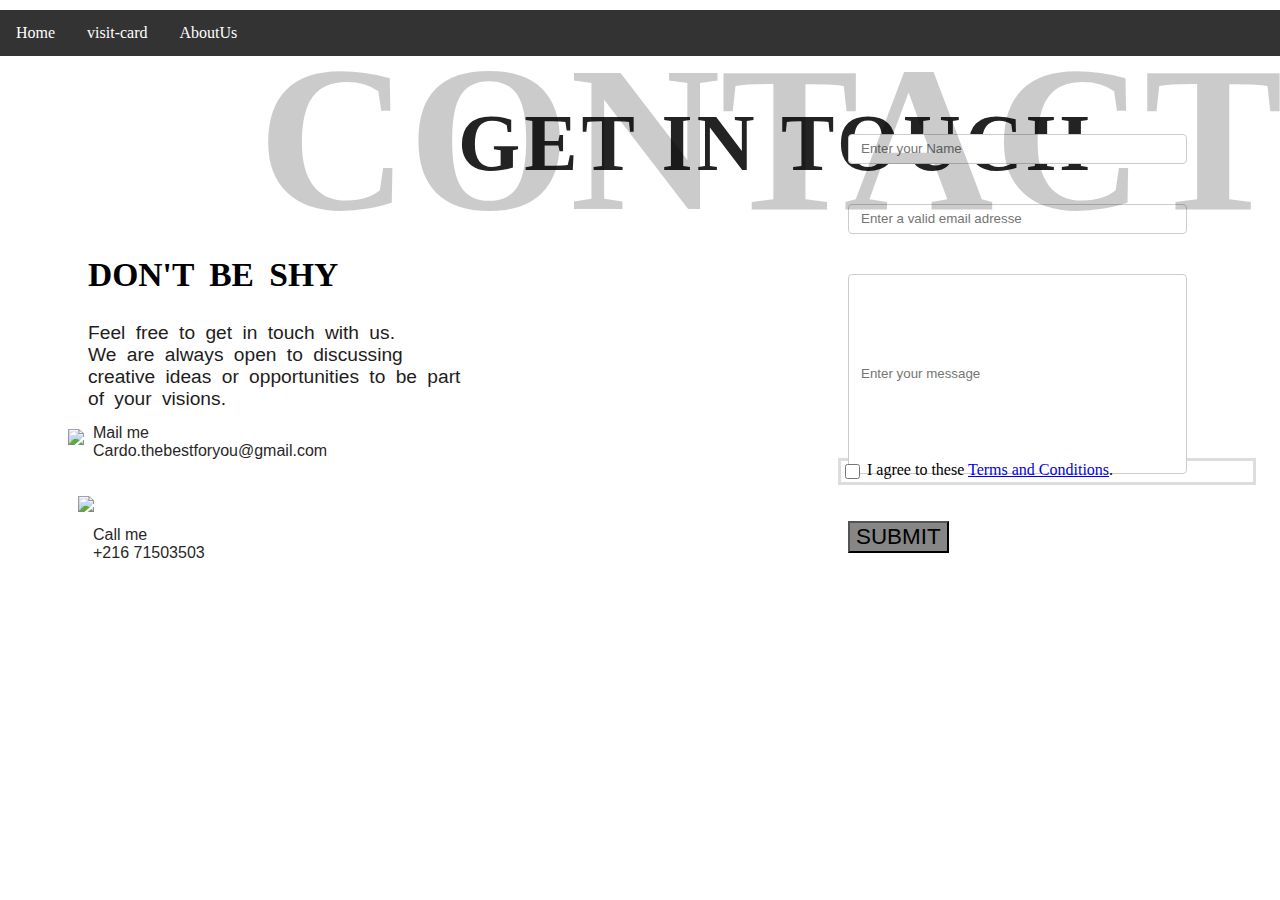
==== Contact.html @ cfa4a06b "Merge pull request #1 from aydisaddem/main" ====
<!DOCTYPE html>
<html lang="en">
<head>
    <meta charset="UTF-8">
    <meta http-equiv="X-UA-Compatible" content="IE=edge">
    <meta name="viewport" content="width=device-width, initial-scale=1.0">
    <title>CONTACT</title>
    <link rel="stylesheet" href="style.css">
</head>
<body>
    <ul class="nav">
        <li><a href="./home.html">Home</a></li>
        <li><a href="./visit-card.html">visit-card</a></li>
        <li><a href="./">AboutUs</a></li>
        <li><a id="con" href="./Contact.html">Contact</a></li>
      </ul>
    <h1 id="cont">CONTACT</h1>
    <h2 id="touch">GET IN TOUCH</h2>
    <h2 id="dont">DON'T BE SHY</h2>
    <p id="para">Feel free to get in touch with us. <br> We are always open to discussing <br>creative ideas or opportunities to be part<br> of your visions.
    </p>
    <img id="mail" src=https://pixsector.com/cache/dc0ee776/avd5c445f01ca4712be88.png >
    <p id="envo"> Mail me <br> Cardo.thebestforyou@gmail.com</p>
    <img id="phone" src=https://cdn2.iconfinder.com/data/icons/font-awesome/1792/phone-512.png>
    <p id="call"> Call me <br> +216 71503503 </p>
    <ul class="enter">
        <input  type="text" id="in"   placeholder="Enter your Name"><br><br>
    <input type="text" id="inp" placeholder="Enter a valid email adresse"><br><br>
     <input type="text" id="inpu"  placeholder="Enter your message">
    </ul>
    <div class="tacbox">
        <input id="checkbox" type="checkbox" />
        <label for="checkbox"> I agree to these <a href="#">Terms and Conditions</a>.</label>
      </div>
      <button id="BUT" type="button">SUBMIT</button>

    

</body>
</html>
---- style.css ----
@import url('https://fonts.googleapis.com/css2?family=Festive&display=swap');
body{
    background-image: url('https://images.pexels.com/photos/242236/pexels-photo-242236.jpeg?auto=compress&cs=tinysrgb&h=750&w=1260');
    height: 100%;
  background-repeat: no-repeat;
  background-size: 100%;
  background-attachment: fixed;
}
.nav {
    list-style-type: none;
    margin-top:-10px;
    margin-left: -8px;
    padding: 0;
    overflow: hidden;
    background-color: #333;
   width: 1536px;
   position: absolute;
  }
  
  li {
    float:left ;
    font-size: 100%;
    padding: -1%;
   }
   #con{
     margin-left: 1192px;
   }
  
  li a {
    display: block;
    color: white;
    text-align: center;
    padding: 14px 16px;
    text-decoration: none;
  }
  
  li a:hover:not(.active) {
    background-color: #111;
}
  
#cont{
  color: black;
  opacity:0.2;
  font-size: 1300%;
  margin-left: 250px;
  margin-top: 20px;
}
#touch{
  color: rgb(36, 35, 35);
  margin-left: 450px;
  margin-top: -300px;
  font-size:500%;
  letter-spacing: 4px;
}
#dont{
  margin-left: 80px;
  font-size:210% ;
  font-family:inherit;
   word-spacing: 7px;
}
#para{
  margin-left: 80px;
  font-size: 120%;
  word-spacing: 5px;
  font-family:sans-serif;
  color: rgb(31, 29, 29);
}
#mail{
  width: 100px;
  margin-left: 60px;  
}
#envo{
  margin-left: 85px;
  margin-top: -25px;
  font-family:Verdana, Geneva, Tahoma, sans-serif;
  color: rgb(41, 39, 39);
}
#phone{
  width: 70px;
  margin-left: 70px; 
  margin-top: 20px;
}
#call{
  margin-left: 85px;
  margin-top: 10px;
  font-family:Verdana, Geneva, Tahoma, sans-serif;
  color: rgb(41, 39, 39);
}
.enter{
    margin-top: -450px;
    margin-left: 800px;
    height: 80px;
}
#in{
  height: 30px;
  width: 80%;
}
#inp{
  height: 30px;
  width: 80%;
}
#inpu{
  width: 80%;
  height: 250%;
 }
.tacbox {
  
  padding: 0em;
  margin: 1em;
  border: 3px solid #ddd; 
  margin-left: 830px;
  margin-top: 250px;
}

input {
  height: 15px;
  width: 15px;
  vertical-align: middle;
}
#BUT{
  margin-left: 840px;
  margin-top: 20px;
  font-size: 140%;
  background-color: rgb(134, 134, 134);
}

#pic1Big{
    position:absolute;
    top:200px;
    left:280px;
    width: 500px;
    height: 300px;
}
#pic1Big:hover{
    transform: scale(1.05);
}
#pic2Big{
    position:absolute;
    top:200px;
    left:800px;
    width: 500px;
    height: 300px;
}
#pic2Big:hover{
    transform: scale(1.05);
}
#pic3Big{
    position:absolute;
    top:520px;
    left:280px;
    width: 500px;
    height: 300px;
}
#pic3Big:hover{
    transform: scale(1.05);
}
#pic4Big{
    position:absolute;
    top:520px;
    left:800px;
    width: 500px;
    height: 300px;
}
#pic4Big:hover{
    transform: scale(1.05);
}
#pic5Big{
    position:absolute;
    top:200px;
    left:280px;
    width: 500px;
    height: 300px;
}
#pic5Big:hover{
    transform: scale(1.05);
}
#pic6Big{
    position:absolute;
    top:200px;
    left:800px;
    width: 500px;
    height: 300px;
}
#pic6Big:hover{
    transform: scale(1.05);
}
#pic7Big{
    position:absolute;
    top:520px;
    left:280px;
    width: 500px;
    height: 300px;
}
#pic7Big:hover{
    transform: scale(1.05);
}
#pic8Big{
    position:absolute;
    top:520px;
    left:800px;
    width: 500px;
    height: 300px;
}
#pic8Big:hover{
    transform: scale(1.05);
}
#company{
    position:absolute;
    top:320px;
    left:400px;
    width: 300px;
    height: 200px;
}
#company:hover{
    transform: scale(1.2);
}
#personal{
    position:absolute;
    top:320px;
    left:920px;
    height: 200px;
    width: 280px;
}
#personal:hover{
    transform: scale(1.2);
}
#companyTxt{
    position: absolute;
    left: 380px;
    top: 100px;
    font-size: 100px;  
}
#personalTxt{
    position: absolute;
    left: 900px;
    top: 100px;
    font-size: 100px;
}
input[type=text], select, textarea {
    width: 100%;
    padding: 12px;
    border: 1px solid #ccc;
    border-radius: 4px;
    box-sizing: border-box;
    margin-top: 6px;
    margin-bottom: 16px;
    resize: vertical;
}
input[type=button] {
    background-color: #008CBA;
    color: white;
    padding: 12px 20px;
    border: none;
    border-radius: 4px;
    cursor: pointer;
    width: 80px;
    position:relative;
    margin-left: 30px;
}
input[type=button]:hover {
    background-color: #026383;
}
.company-container {
    position: absolute;
    top: 180px;
    border-radius: 5px;
    background-color: #f2f2f2;
    padding: 20px;
    width: 300px;
    margin-left: 30px; 
}
.personal-container{
    position: absolute;
    top: 180px;
    border-radius: 5px;
    background-color: #f2f2f2;
    padding: 20px;
    width: 300px;
    margin-left: 30px;  
}
#companyData{
    position:absolute;
    top:220px;
    left:440px;
    width: 700px;
    height: 350px; 
}
.picC{
    width: 100%;
    height: 100%;   
}
.picP{
    width: 100%;
    height: 100%;
}
#personalData{
    position:absolute;
    top:220px;
    left:440px;
    width: 700px;
    height: 350px;  
}
#nameStyle{
    position: absolute;
    top: 8px;
    left: 8px;
    
}
#specialityStyle{
    position: absolute;
    top: 30px;
    left: 8px;
}
#adresseCStyle{
    position: absolute;
    top: 60px;
    left: 8px;  
}
#phoneNumberCStyle{
    position: absolute;
    top: 100px;
    left: 8px;  
}
#fullNameStyle{
    position: absolute;
    top: 8px;
    left: 8px;
}
#jobStyle{
    position: absolute;
    top: 30px;
    left: 8px;
}
#adressePStyle{
    position: absolute;
    top: 60px;
    left: 8px;  
}
#phoneNumberPStyle{
    position: absolute;
    top: 100px;
    left: 8px;  
}
#position{
    position: absolute;
    top:180px;
    width: 300px;
    left:1200px;
    padding: 12px;
    border: 1px solid #ccc;
    background-color:#f2f2f2 ;
    border-radius: 4px;
    box-sizing: border-box; 
}
#validate-position{
    background-color: #008CBA;
    color: white;
    padding: 12px 20px;
    border: none;
    border-radius: 4px;
    cursor: pointer;
    width: 80px;
    position:relative;
    margin-left: 30px;
}
#validate-position:hover {
    background-color: #026383;
}
#positionP{
    position: absolute;
    top:180px;
    width: 300px;
    left:1200px;
    padding: 12px;
    border: 1px solid #ccc;
    background-color:#f2f2f2 ;
    border-radius: 4px;
    box-sizing: border-box;
}
#validate-position-P{
    background-color: #008CBA;
    color: white;
    padding: 12px 20px;
    border: none;
    border-radius: 4px;
    cursor: pointer;
    width: 80px;
    position:relative;
    margin-left: 30px;
}
#validate-position-P:hover {
    background-color: #026383;
}
#logoCStyle{
    position: absolute;
    top:30px;
    left :50px;
    height: 50px;
    width: 50px;
}
#picturePStyle{
    position: absolute;
    top:30px;
    left :50px;
    height: 50px;
    width: 50px;
}
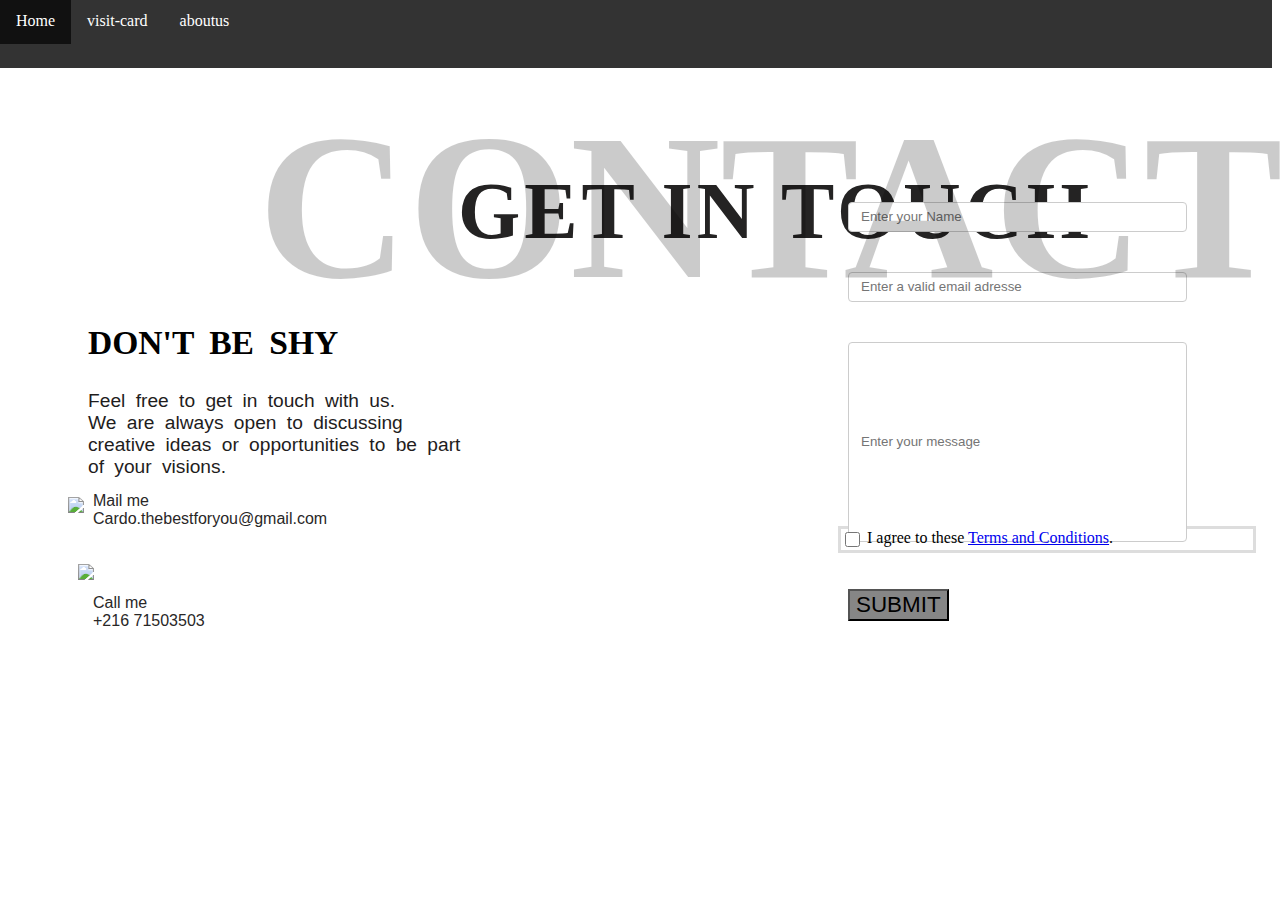
==== commit 07a7bbee: "sarra changes" ====
--- a/Contact.html
+++ b/Contact.html
@@ -11,7 +11,7 @@
     <ul class="nav">
         <li><a href="./home.html">Home</a></li>
         <li><a href="./visit-card.html">visit-card</a></li>
-        <li><a href="./">AboutUs</a></li>
+        <li><a href="./AboutUs.html">aboutus</a></li>
         <li><a id="con" href="./Contact.html">Contact</a></li>
       </ul>
     <h1 id="cont">CONTACT</h1>
--- a/style.css
+++ b/style.css
@@ -14,8 +14,12 @@
     padding: 0;
     overflow: hidden;
     background-color: #333;
-   width: 1536px;
-   position: absolute;
+    height:70px;
+}
+  #three{
+    font-size: 20px;
+    margin-left: 300px;
+    margin-top: 3px;  
   }
   
   li {
@@ -23,9 +27,33 @@
     font-size: 100%;
     padding: -1%;
    }
+   #car{
+       color: #afaaaa;
+       font-family: 'Times New Roman', Times, serif;
+       margin-top: 10px;
+       margin-left: 20px;
+       font-size: 20px;
+
+   }
    #con{
-     margin-left: 1192px;
+     margin-left: 1350px;
+     font-size: 35px    ;
+     margin-top: -100px;
    }
+   #pic{
+     width:1300px;
+     height: 700px;
+     margin-left: 100px;
+     margin-top: -15px;
+     }
+     #pict{
+    width: 1400px;
+    height: 1000px;
+    position: absolute;
+    margin-top: -870px;
+    margin-left: -200px;
+    opacity: 0.9;
+     }
   
   li a {
     display: block;
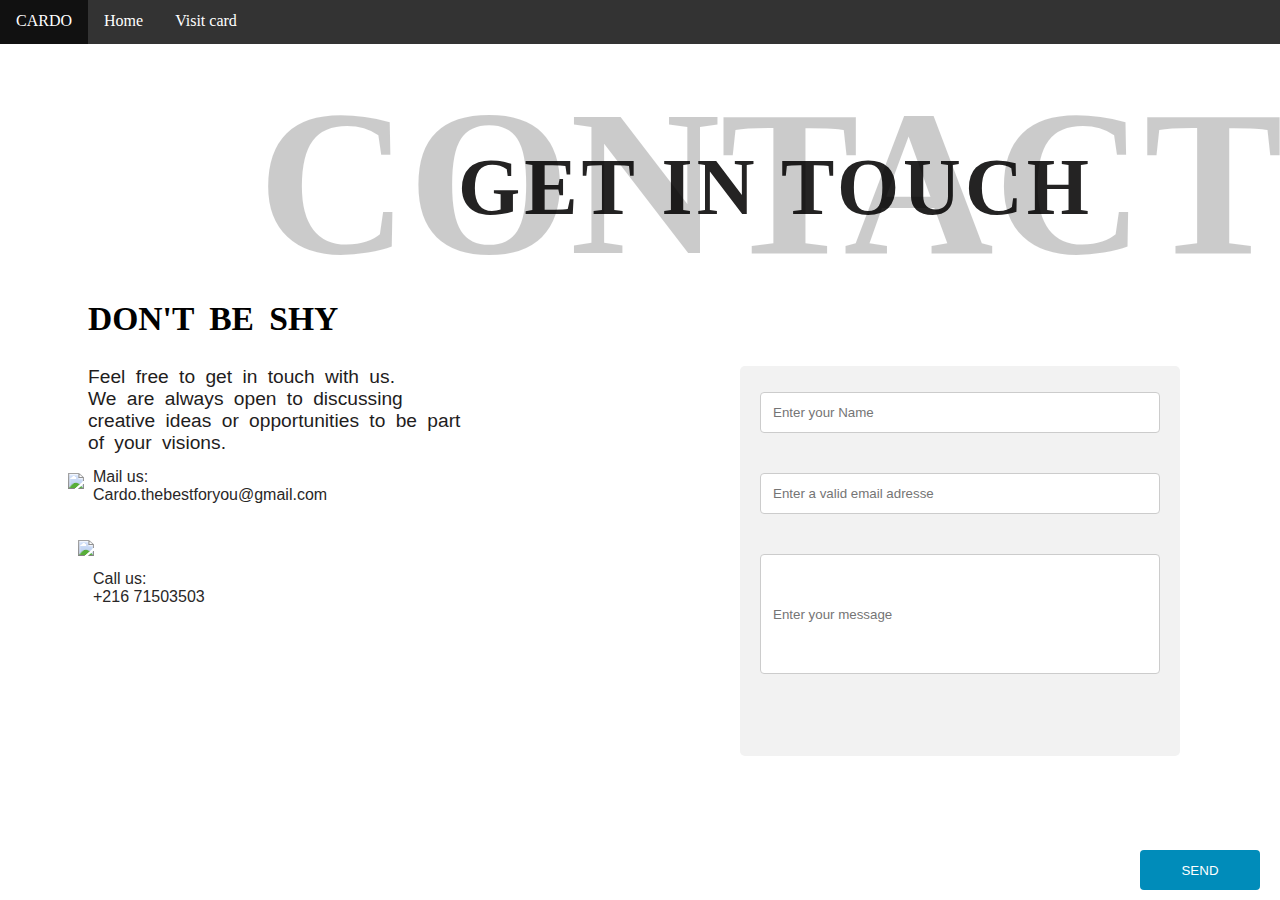
==== commit c5a42e78: "final touch css" ====
--- a/Contact.html
+++ b/Contact.html
@@ -8,11 +8,11 @@
     <link rel="stylesheet" href="style.css">
 </head>
 <body>
-    <ul class="nav">
-        <li><a href="./home.html">Home</a></li>
-        <li><a href="./visit-card.html">visit-card</a></li>
-        <li><a href="./AboutUs.html">aboutus</a></li>
-        <li><a id="con" href="./Contact.html">Contact</a></li>
+    <ul class='ulnb'>
+        <li class="Cardo"><a > CARDO</a></li>
+        <li class='linb'><a href="./home.html">Home</a></li>
+        <li class='linb'><a href="./visit-card.html">Visit card</a></li>
+        <li id='contact'><a href="./Contact.html">Contact us</a></li>
       </ul>
     <h1 id="cont">CONTACT</h1>
     <h2 id="touch">GET IN TOUCH</h2>
@@ -20,19 +20,17 @@
     <p id="para">Feel free to get in touch with us. <br> We are always open to discussing <br>creative ideas or opportunities to be part<br> of your visions.
     </p>
     <img id="mail" src=https://pixsector.com/cache/dc0ee776/avd5c445f01ca4712be88.png >
-    <p id="envo"> Mail me <br> Cardo.thebestforyou@gmail.com</p>
+    <p id="envo"> Mail us: <br> Cardo.thebestforyou@gmail.com</p>
     <img id="phone" src=https://cdn2.iconfinder.com/data/icons/font-awesome/1792/phone-512.png>
-    <p id="call"> Call me <br> +216 71503503 </p>
-    <ul class="enter">
-        <input  type="text" id="in"   placeholder="Enter your Name"><br><br>
-    <input type="text" id="inp" placeholder="Enter a valid email adresse"><br><br>
-     <input type="text" id="inpu"  placeholder="Enter your message">
+    <p id="call"> Call us: <br> +216 71503503 </p>
+    
+    <ul id="contact-us">
+        <input type="text" id="inName"   placeholder="Enter your Name"><br><br>
+        <input type="text" id="inEmail" placeholder="Enter a valid email adresse"><br><br>
+        <input type="text" id="inMsg"  placeholder="Enter your message">
     </ul>
-    <div class="tacbox">
-        <input id="checkbox" type="checkbox" />
-        <label for="checkbox"> I agree to these <a href="#">Terms and Conditions</a>.</label>
-      </div>
-      <button id="BUT" type="button">SUBMIT</button>
+    
+      <button id="send" type="button">SEND</button>
 
     
 
--- a/style.css
+++ b/style.css
@@ -1,61 +1,53 @@
 
 @import url('https://fonts.googleapis.com/css2?family=Festive&display=swap');
 body{
-    background-image: url('https://images.pexels.com/photos/242236/pexels-photo-242236.jpeg?auto=compress&cs=tinysrgb&h=750&w=1260');
-    height: 100%;
+  background-image: url('https://images.pexels.com/photos/242236/pexels-photo-242236.jpeg?auto=compress&cs=tinysrgb&h=750&w=1260');
+  height: 100%;
   background-repeat: no-repeat;
   background-size: 100%;
   background-attachment: fixed;
 }
-.nav {
+#homeBody{
+    background-image: url('https://images.unsplash.com/photo-1581548133861-ad7a282a1d62?ixlib=rb-1.2.1&ixid=MnwxMjA3fDB8MHxwaG90by1wYWdlfHx8fGVufDB8fHx8&auto=format&fit=crop&w=870&q=80');
+    height: 100%;
+    background-repeat: no-repeat;
+    background-size: 100%;
+    background-attachment: fixed;
+
+}
+.ulnb {
     list-style-type: none;
-    margin-top:-10px;
-    margin-left: -8px;
+    margin: 0;
     padding: 0;
     overflow: hidden;
     background-color: #333;
-    height:70px;
-}
-  #three{
-    font-size: 20px;
-    margin-left: 300px;
-    margin-top: 3px;  
-  }
+    margin-top: -10px;
+    width: 1520px;
+    margin-left: -8px;
+}
   
-  li {
-    float:left ;
-    font-size: 100%;
-    padding: -1%;
-   }
-   #car{
-       color: #afaaaa;
-       font-family: 'Times New Roman', Times, serif;
-       margin-top: 10px;
-       margin-left: 20px;
-       font-size: 20px;
-
-   }
-   #con{
-     margin-left: 1350px;
-     font-size: 35px    ;
-     margin-top: -100px;
-   }
-   #pic{
-     width:1300px;
-     height: 700px;
-     margin-left: 100px;
-     margin-top: -15px;
-     }
-     #pict{
-    width: 1400px;
-    height: 1000px;
-    position: absolute;
-    margin-top: -870px;
-    margin-left: -200px;
-    opacity: 0.9;
-     }
+.linb {
+    float:left;
+}
+#contact{
+    float: right;
+}
+.Cardo{
+    float: left;  
+}
   
-  li a {
+#liA {
+    display: block;
+    color: white;
+    text-align: center;
+    padding: 14px 16px;
+    text-decoration: none;
+}
+  
+#liA:hover:not(.active) {
+    background-color: #111;
+}
+   li a {
     display: block;
     color: white;
     text-align: center;
@@ -115,42 +107,37 @@
   font-family:Verdana, Geneva, Tahoma, sans-serif;
   color: rgb(41, 39, 39);
 }
-.enter{
-    margin-top: -450px;
-    margin-left: 800px;
-    height: 80px;
-}
-#in{
-  height: 30px;
-  width: 80%;
-}
-#inp{
-  height: 30px;
-  width: 80%;
-}
-#inpu{
-  width: 80%;
-  height: 250%;
- }
-.tacbox {
-  
-  padding: 0em;
-  margin: 1em;
-  border: 3px solid #ddd; 
-  margin-left: 830px;
-  margin-top: 250px;
-}
-
-input {
-  height: 15px;
-  width: 15px;
-  vertical-align: middle;
-}
-#BUT{
-  margin-left: 840px;
-  margin-top: 20px;
-  font-size: 140%;
-  background-color: rgb(134, 134, 134);
+#contact-us{
+    position: absolute;
+    top:350px;
+    right:100px;
+    height: 350px;
+    width: 400px;
+    background-color: #f2f2f2;
+    border-radius: 5px;
+    padding: 20px;
+}
+#inMsg{
+    height: 120px;
+}
+
+#send{
+  position:absolute;
+  bottom: 10px;
+  left: 1140px;
+  height: 40px;
+  width: 100px;
+  background-color: #008CBA;
+  color: white;
+  padding: 12px 20px;
+  border: none;
+  border-radius: 4px;
+  cursor: pointer;
+  width: 120px;
+  height: 40px;
+}
+#send:hover{
+background-color: #026383;
 }
 
 #pic1Big{
@@ -235,35 +222,38 @@
 }
 #company{
     position:absolute;
-    top:320px;
-    left:400px;
-    width: 300px;
-    height: 200px;
+    top:360px;
+    left:370px;
+    width: 150px;
+    height: 150px;
 }
 #company:hover{
     transform: scale(1.2);
 }
 #personal{
     position:absolute;
-    top:320px;
-    left:920px;
-    height: 200px;
-    width: 280px;
+    top:360px;
+    right:370px;
+    height: 150px;
+    width: 150px;
 }
 #personal:hover{
     transform: scale(1.2);
 }
 #companyTxt{
     position: absolute;
-    left: 380px;
-    top: 100px;
-    font-size: 100px;  
-}
-#personalTxt{
-    position: absolute;
-    left: 900px;
+    left: 250px;
     top: 100px;
     font-size: 100px;
+    font-family:'Times New Roman', Times, serif 
+}
+#personalTxt{
+    position: absolute;
+    left: 900px;
+    right: 250px;
+    top: 100px;
+    font-size: 100px;
+    font-family:'Times New Roman', Times, serif
 }
 input[type=text], select, textarea {
     width: 100%;
@@ -283,24 +273,28 @@
     border-radius: 4px;
     cursor: pointer;
     width: 80px;
+    height: 40px;
     position:relative;
-    margin-left: 30px;
+    margin-left: 40px;
+    margin-top: 30px;
 }
 input[type=button]:hover {
     background-color: #026383;
 }
 .company-container {
     position: absolute;
-    top: 180px;
+    top: 60px;
     border-radius: 5px;
+    padding: 20px;
     background-color: #f2f2f2;
-    padding: 20px;
+    
     width: 300px;
     margin-left: 30px; 
+    height: 480px;
 }
 .personal-container{
     position: absolute;
-    top: 180px;
+    top: 60px;
     border-radius: 5px;
     background-color: #f2f2f2;
     padding: 20px;
@@ -372,16 +366,46 @@
 }
 #position{
     position: absolute;
-    top:180px;
+    top:60px;
+    width: 300px;
+    left:1200px;
+    padding: 12px;
+    height: 480px;
+    border: 1px solid #ccc;
+    background-color:#f2f2f2 ;
+    border-radius: 4px;
+    box-sizing: border-box; 
+}
+#validate-position{
+    background-color: #008CBA;
+    color: white;
+    padding: 12px 20px;
+    border: none;
+    border-radius: 4px;
+    cursor: pointer;
+    width: 80px;
+    position:relative;
+    margin-left: 5px;
+}
+#validate-position:hover {
+    background-color: #026383;
+}
+#text-color-C{
+    width: 80px;
+    height: 40px;
+}
+#positionP{
+    position: absolute;
+    top:60px;
     width: 300px;
     left:1200px;
     padding: 12px;
     border: 1px solid #ccc;
     background-color:#f2f2f2 ;
     border-radius: 4px;
-    box-sizing: border-box; 
-}
-#validate-position{
+    box-sizing: border-box;
+}
+#validate-position-P{
     background-color: #008CBA;
     color: white;
     padding: 12px 20px;
@@ -390,35 +414,14 @@
     cursor: pointer;
     width: 80px;
     position:relative;
-    margin-left: 30px;
-}
-#validate-position:hover {
-    background-color: #026383;
-}
-#positionP{
-    position: absolute;
-    top:180px;
-    width: 300px;
-    left:1200px;
-    padding: 12px;
-    border: 1px solid #ccc;
-    background-color:#f2f2f2 ;
-    border-radius: 4px;
-    box-sizing: border-box;
-}
-#validate-position-P{
-    background-color: #008CBA;
-    color: white;
-    padding: 12px 20px;
-    border: none;
-    border-radius: 4px;
-    cursor: pointer;
-    width: 80px;
-    position:relative;
-    margin-left: 30px;
+    margin-left: 5px;
 }
 #validate-position-P:hover {
     background-color: #026383;
+}
+#text-color-P{
+    width: 80px;
+    height: 40px;
 }
 #logoCStyle{
     position: absolute;
@@ -434,4 +437,122 @@
     height: 50px;
     width: 50px;
 }
-
+#logoSize{
+    position: absolute;
+    width: 300px;
+    height: 250px;
+    top:550px;
+    left:1200px;
+    padding: 8px;
+    border: 1px solid #ccc;
+    background-color:#f2f2f2 ;
+    border-radius: 4px;
+    box-sizing: border-box; 
+    display: flex;
+    flex-flow: row wrap;
+    align-items: center;
+}
+#validate-logo{
+    background-color: #008CBA;
+    color: white;
+    padding: 12px 20px;
+    border: none;
+    border-radius: 4px;
+    cursor: pointer;
+    width: 80px;
+    position:relative;
+    margin-left: 100px; 
+}
+#validate-logo:hover {
+    background-color: #026383;
+}
+#pictureSize{
+    position: absolute;
+    width: 300px;
+    height: 250px;
+    top:550px;
+    left:1200px;
+    padding: 8px;
+    border: 1px solid #ccc;
+    background-color:#f2f2f2 ;
+    border-radius: 4px;
+    box-sizing: border-box; 
+    display: flex;
+    flex-flow: row wrap;
+    align-items: center;
+}
+#validate-picture{
+    background-color: #008CBA;
+    color: white;
+    padding: 12px 20px;
+    border: none;
+    border-radius: 4px;
+    cursor: pointer;
+    width: 80px;
+    position:relative;
+    margin-left: 100px; 
+}
+.back{
+    background-color: #008CBA;
+    color: white;
+    padding: 12px 20px;
+    border: none;
+    border-radius: 4px;
+    cursor: pointer;
+    width: 200px;
+    height: 60px;
+    position:absolute;
+    bottom:40px;
+    left: 100px;
+}
+.back:hover {
+    background-color: #026383;
+}
+#homepicdiv{
+    height:500px;
+    position: absolute;
+    width: 600px;
+    top: 90px;
+    left: 80px;
+    background-color: rgba(49, 49, 49, 0.8);
+    border-radius: 20px;
+}
+
+
+   #cardo{
+       color: white;
+       margin-left: 20px;
+       font-size: 45px;
+   }
+   #ff{
+       color: rgb(64, 152, 224);
+   }
+
+   .textHome{
+       color: white;
+       margin-left: 20px ;
+       font-size: 30px;
+       margin-right: 5px;
+       letter-spacing: 2px;
+   }
+
+   .textHome0{
+    margin-left: 20px ;
+    font-size: 20px;
+    margin-right: 5px;
+    letter-spacing: 2px;
+    color: white;
+   }
+
+   .tools{
+       margin-top: 50px;
+       padding: 5px;
+   }
+   #homeBtn{
+       border-radius: 18px;
+       border-color: yellow;
+       margin-left: 210px;
+       opacity: 0.6;
+       background-color: white;
+       height: 40px;
+   }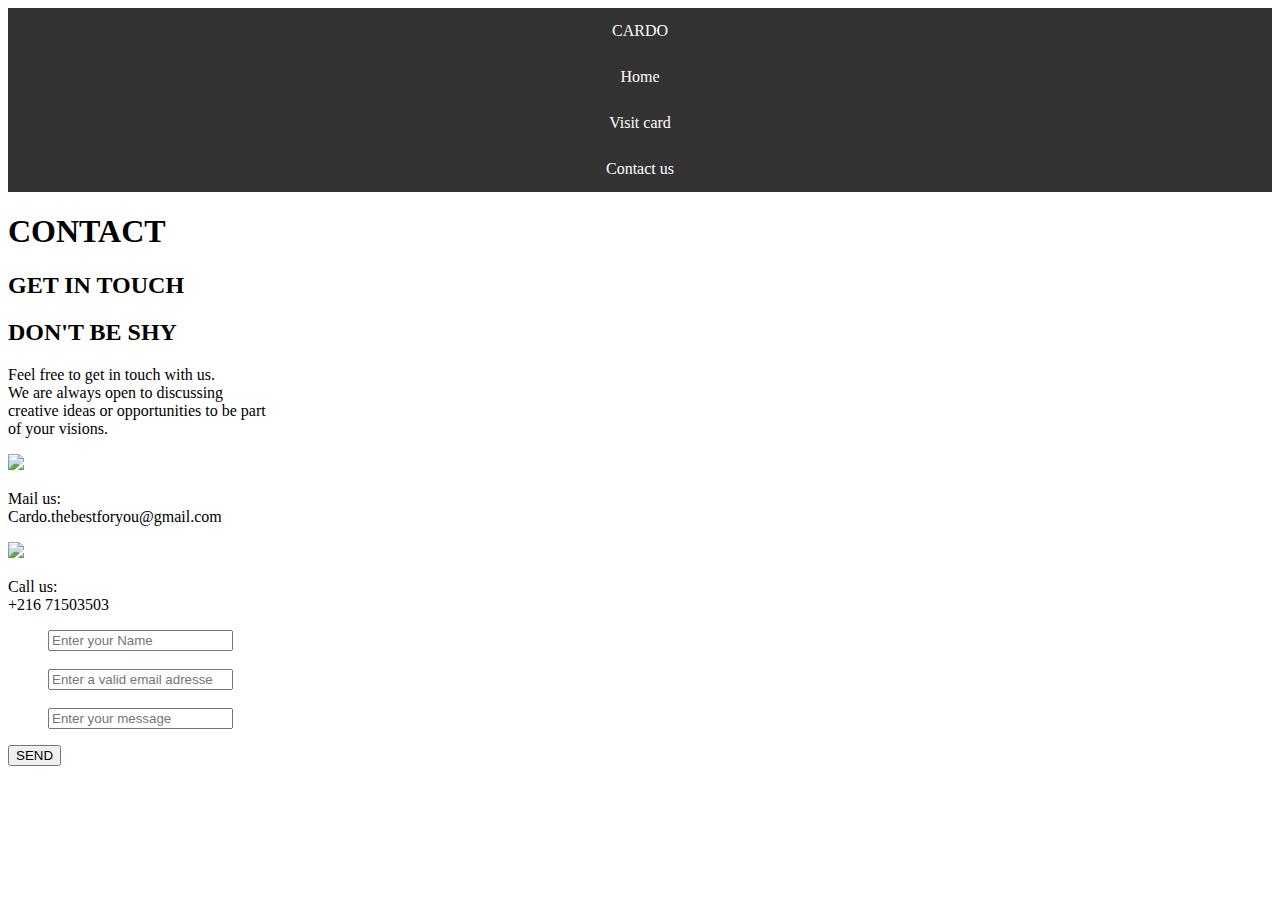
==== commit 91b69669: "Merge pull request #4 from sarra-benali/main" ====
--- a/Contact.html
+++ b/Contact.html
@@ -8,11 +8,15 @@
     <link rel="stylesheet" href="style.css">
 </head>
 <body>
+
     <ul class='ulnb'>
         <li class="Cardo"><a > CARDO</a></li>
         <li class='linb'><a href="./home.html">Home</a></li>
         <li class='linb'><a href="./visit-card.html">Visit card</a></li>
         <li id='contact'><a href="./Contact.html">Contact us</a></li>
+
+   
+
       </ul>
     <h1 id="cont">CONTACT</h1>
     <h2 id="touch">GET IN TOUCH</h2>
--- a/style.css
+++ b/style.css
@@ -21,20 +21,7 @@
     padding: 0;
     overflow: hidden;
     background-color: #333;
-    margin-top: -10px;
-    width: 1520px;
-    margin-left: -8px;
-}
-  
-.linb {
-    float:left;
-}
-#contact{
-    float: right;
-}
-.Cardo{
-    float: left;  
-}
+
   
 #liA {
     display: block;
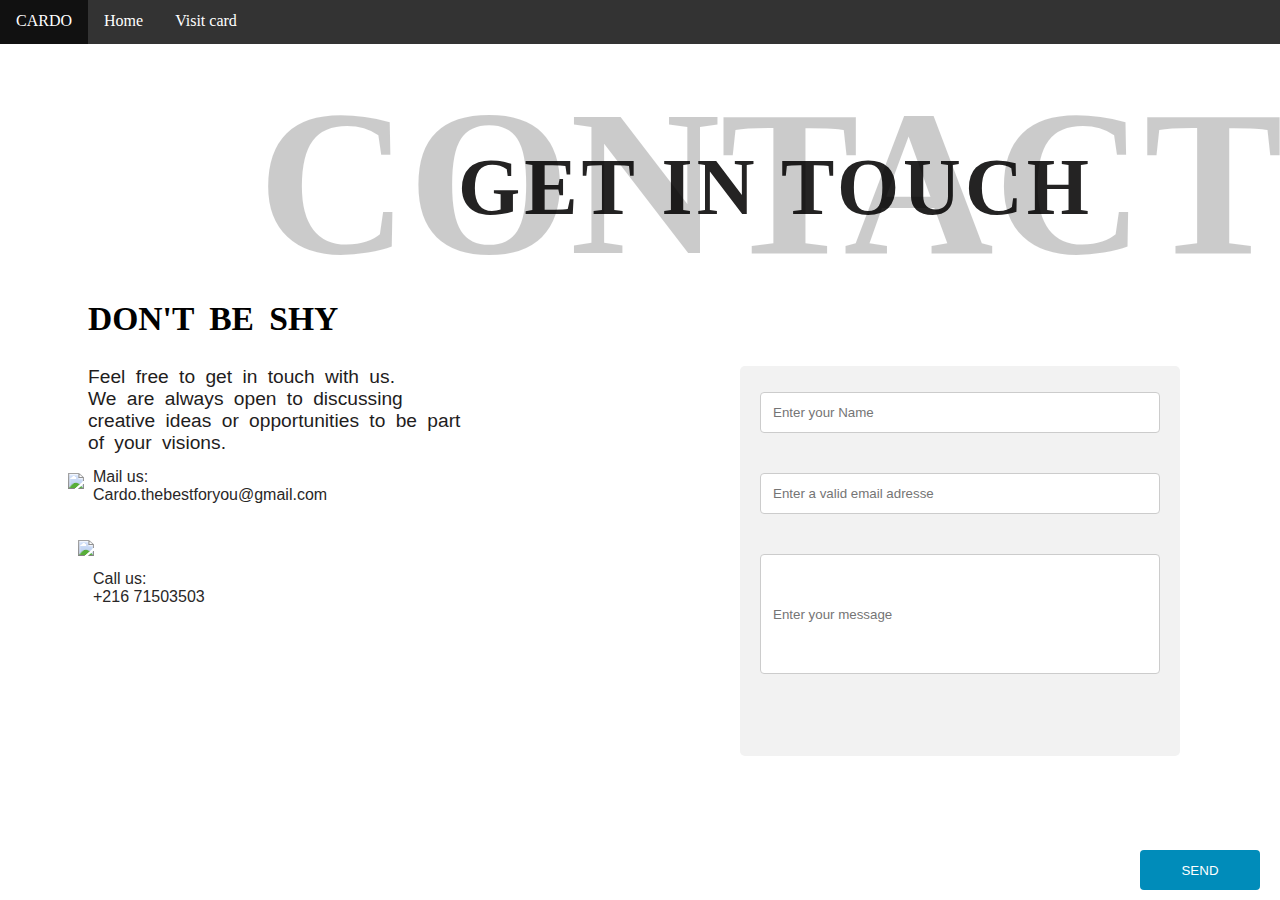
==== commit e41d9665: "final" ====
--- a/Contact.html
+++ b/Contact.html
@@ -8,15 +8,11 @@
     <link rel="stylesheet" href="style.css">
 </head>
 <body>
-
     <ul class='ulnb'>
         <li class="Cardo"><a > CARDO</a></li>
         <li class='linb'><a href="./home.html">Home</a></li>
         <li class='linb'><a href="./visit-card.html">Visit card</a></li>
         <li id='contact'><a href="./Contact.html">Contact us</a></li>
-
-   
-
       </ul>
     <h1 id="cont">CONTACT</h1>
     <h2 id="touch">GET IN TOUCH</h2>
--- a/style.css
+++ b/style.css
@@ -21,7 +21,20 @@
     padding: 0;
     overflow: hidden;
     background-color: #333;
-
+    margin-top: -10px;
+    width: 1520px;
+    margin-left: -8px;
+}
+  
+.linb {
+    float:left;
+}
+#contact{
+    float: right;
+}
+.Cardo{
+    float: left;  
+}
   
 #liA {
     display: block;
